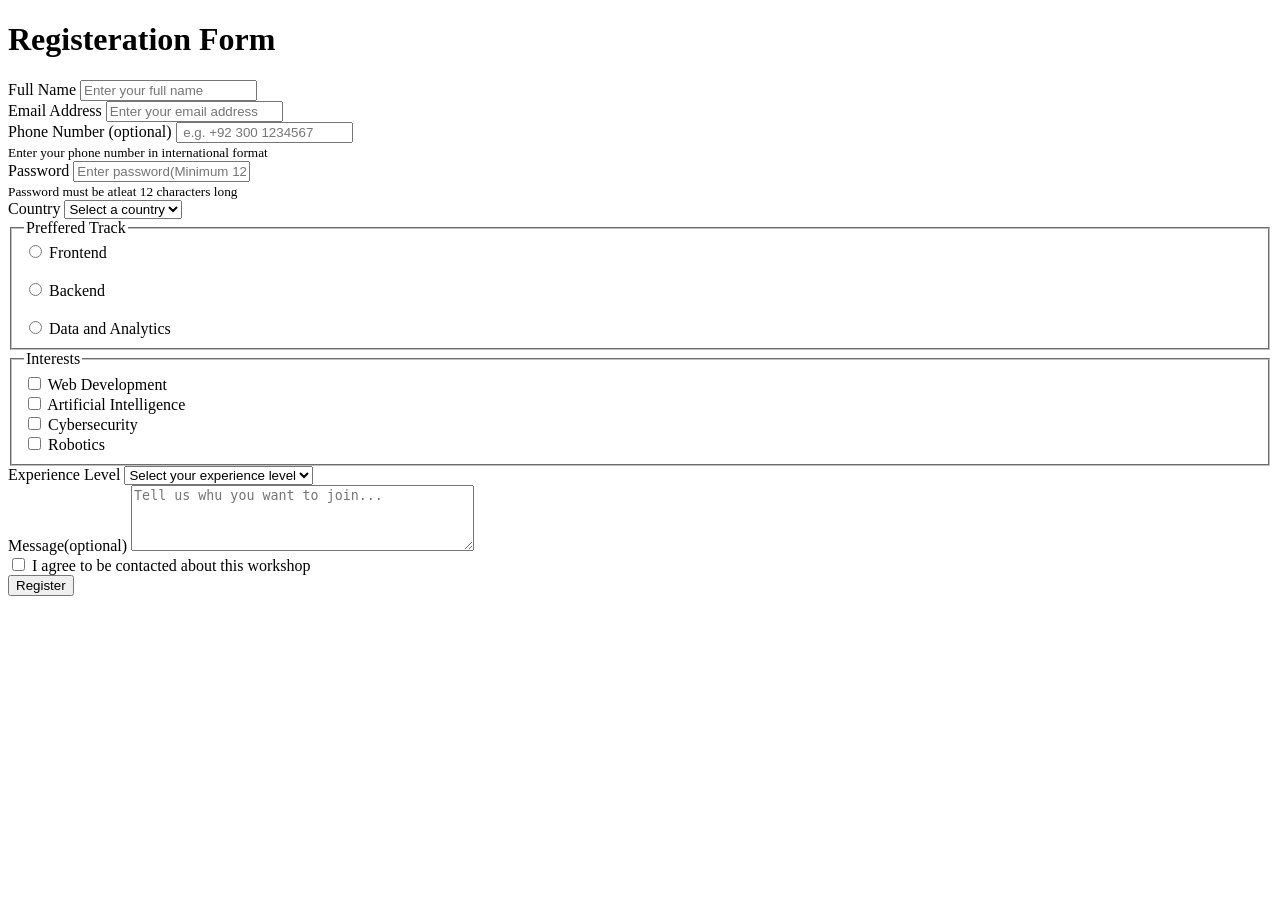
==== register.html @ 5a6097e9 "Add accessible registration form" ====
<!DOCTYPE html>
<html lang="en">

<head>
    <meta charset="UTF-8">
    <meta name="viewport" content="width=device-width, initial-scale=1.0">
    <title>Registeration Form</title>
</head>

<body>
    <div>
        <h1>Registeration Form</h1>
    </div>

    <form action="/action">
        <div>
            <label for="username">Full Name</label>
            <input type="text" placeholder="Enter your full name" autocomplete="name" id="username" required>
        </div>

        <div>
            <label for="email">Email Address</label>
            <input type="email" placeholder="Enter your email address" id="email">
        </div>

        <div>
            <label for="phone">Phone Number (optional)</label>
            <input type="text" placeholder=" e.g. +92 300 1234567" autocomplete="tel" id="phone"><br>
            <small>Enter your phone number in international format</small>
        </div>

        <div>
            <label for="password">Password</label>
            <input type="password" placeholder="Enter password(Minimum 12 characters)" autocomplete="new-password"
                id="password">
            <br>
            <small>Password must be atleat 12 characters long</small>
        </div>

        <div>
            <label for="Country">Country</label>
            <select id="Country" name="country" required>
                <option value="">Select a country</option>
                <option value="India">India</option>
                <option value="England">England</option>
                <option value="United Kingdom">United Kingdom</option>
                <option value="Canada">Canada</option>

            </select>
        </div>
        <fieldset>

            <legend>Preffered Track</legend>
            <div>
                <input type="radio" id="Frontend" name="track" value="Frontend">
                <label for="Frontend">Frontend</label>
            </div>
            <br>

            <div>
                <input type="radio" id="Backend" name="track" value="Backend">
                <label for="Backend">Backend</label>
            </div>
            <br>

            <div>
                <input type="radio" id="DataandAnalytics" name="track" value="Data and Analytics">
                <label for="DataandAnalytics">Data and Analytics</label>
            </div>
        </fieldset>


        <fieldset>
            <legend>Interests</legend>

            <div>
                <input type="checkbox" id="web-development" name="interests" value="web-development">
                <label for="web-development">Web Development</label>
            </div>

            <div>
                <input type="checkbox" id="artificial-intelligence" name="interests" value="artificial-intelligence">
                <label for="artificial-intelligence">Artificial Intelligence</label>
            </div>

            <div>
                <input type="checkbox" id="cybersecurity" name="interests" value="cybersecurity">
                <label for="cybersecurity">Cybersecurity</label>
            </div>

            <div>
                <input type="checkbox" id="robotics" name="interests" value="robotics">
                <label for="robotics">Robotics</label>
            </div>
        </fieldset>

        <div>
           <label for="level">Experience Level</label> 
            <select id="level" name="Level">
                <option value="" >Select your experience level</option>
                <option value="Beginner">Beginner</option>
                <option value="Intermediate">Intermediate</option>
                <option value="Advanced">Advanced</option>
            </select>
        </div>

        <div>
            <label for="message">Message(optional)</label>
                <textarea 
                      placeholder="Tell us whu you want to join..."
                      id="message"
                      name="message"
                      maxlength="500" rows="4"
                      cols="40"></textarea>
            
        </div>

        <div>
             <input type="checkbox" id="concent" name="checkbox" value="checkbox" required>
             <label for="concent">I agree to be contacted about this workshop</label>
        </div>
        
        <div>
            <button>Register</button>
        </div>


    </form>
</body>

</html>
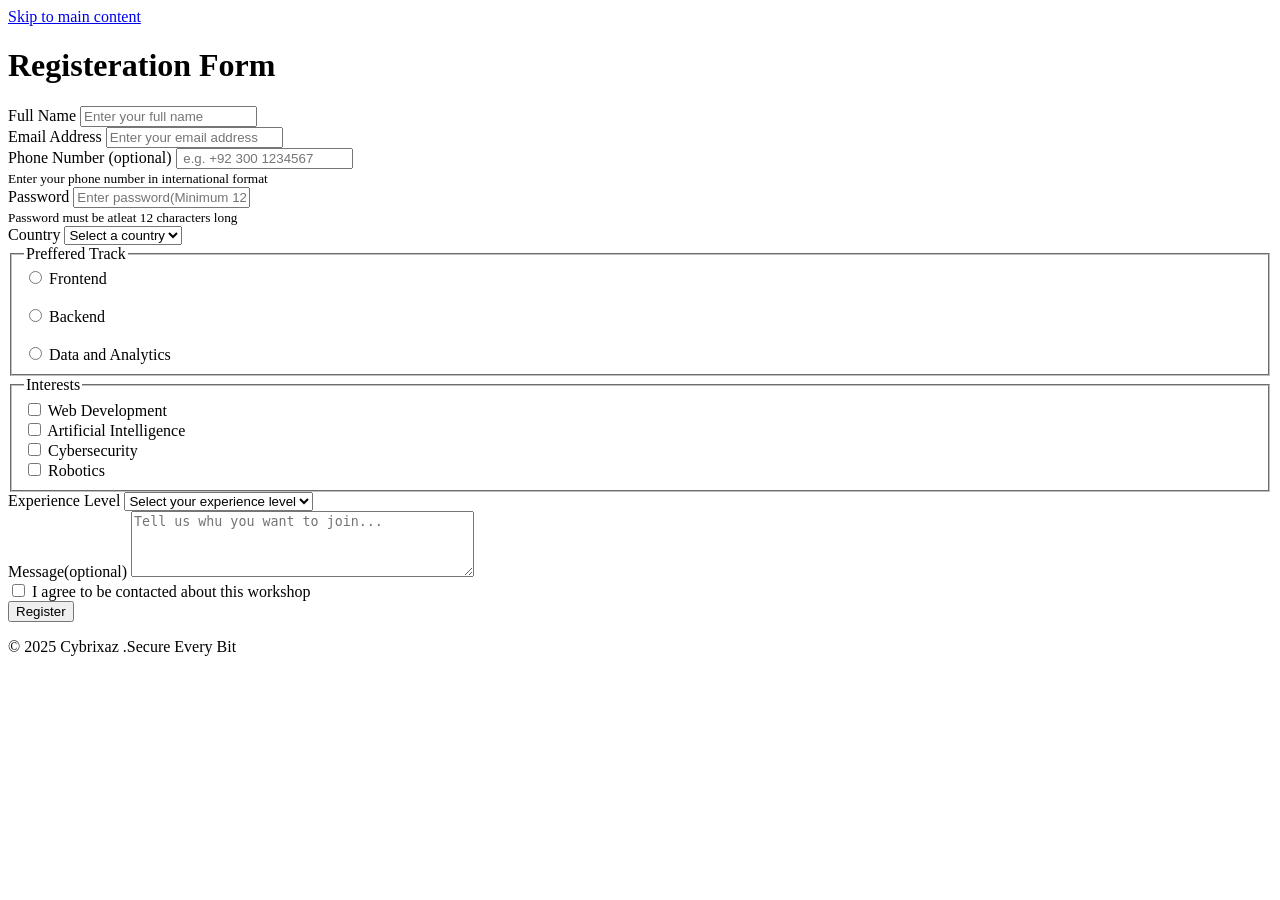
==== commit 048a735e: "feat: improve page accessibility" ====
--- a/register.html
+++ b/register.html
@@ -8,124 +8,126 @@
 </head>
 
 <body>
+ <a href="#main">Skip to main content</a>
     <div>
         <h1>Registeration Form</h1>
     </div>
-
-    <form action="/action">
-        <div>
-            <label for="username">Full Name</label>
-            <input type="text" placeholder="Enter your full name" autocomplete="name" id="username" required>
-        </div>
-
-        <div>
-            <label for="email">Email Address</label>
-            <input type="email" placeholder="Enter your email address" id="email">
-        </div>
-
-        <div>
-            <label for="phone">Phone Number (optional)</label>
-            <input type="text" placeholder=" e.g. +92 300 1234567" autocomplete="tel" id="phone"><br>
-            <small>Enter your phone number in international format</small>
-        </div>
-
-        <div>
-            <label for="password">Password</label>
-            <input type="password" placeholder="Enter password(Minimum 12 characters)" autocomplete="new-password"
-                id="password">
-            <br>
-            <small>Password must be atleat 12 characters long</small>
-        </div>
-
-        <div>
-            <label for="Country">Country</label>
-            <select id="Country" name="country" required>
-                <option value="">Select a country</option>
-                <option value="India">India</option>
-                <option value="England">England</option>
-                <option value="United Kingdom">United Kingdom</option>
-                <option value="Canada">Canada</option>
-
-            </select>
-        </div>
-        <fieldset>
-
-            <legend>Preffered Track</legend>
+    <main id="main">
+        <form action="/action">
             <div>
-                <input type="radio" id="Frontend" name="track" value="Frontend">
-                <label for="Frontend">Frontend</label>
-            </div>
-            <br>
-
-            <div>
-                <input type="radio" id="Backend" name="track" value="Backend">
-                <label for="Backend">Backend</label>
-            </div>
-            <br>
-
-            <div>
-                <input type="radio" id="DataandAnalytics" name="track" value="Data and Analytics">
-                <label for="DataandAnalytics">Data and Analytics</label>
-            </div>
-        </fieldset>
-
-
-        <fieldset>
-            <legend>Interests</legend>
-
-            <div>
-                <input type="checkbox" id="web-development" name="interests" value="web-development">
-                <label for="web-development">Web Development</label>
+                <label for="username">Full Name</label>
+                <input type="text" placeholder="Enter your full name" autocomplete="name" id="username" required>
             </div>
 
             <div>
-                <input type="checkbox" id="artificial-intelligence" name="interests" value="artificial-intelligence">
-                <label for="artificial-intelligence">Artificial Intelligence</label>
+                <label for="email">Email Address</label>
+                <input type="email" placeholder="Enter your email address" id="email">
             </div>
 
             <div>
-                <input type="checkbox" id="cybersecurity" name="interests" value="cybersecurity">
-                <label for="cybersecurity">Cybersecurity</label>
+                <label for="phone">Phone Number (optional)</label>
+                <input type="text" placeholder=" e.g. +92 300 1234567" autocomplete="tel" id="phone"><br>
+                <small>Enter your phone number in international format</small>
             </div>
 
             <div>
-                <input type="checkbox" id="robotics" name="interests" value="robotics">
-                <label for="robotics">Robotics</label>
+                <label for="password">Password</label>
+                <input type="password" placeholder="Enter password(Minimum 12 characters)" autocomplete="new-password"
+                    id="password">
+                <br>
+                <small>Password must be atleat 12 characters long</small>
             </div>
-        </fieldset>
 
-        <div>
-           <label for="level">Experience Level</label> 
-            <select id="level" name="Level">
-                <option value="" >Select your experience level</option>
-                <option value="Beginner">Beginner</option>
-                <option value="Intermediate">Intermediate</option>
-                <option value="Advanced">Advanced</option>
-            </select>
-        </div>
+            <div>
+                <label for="Country">Country</label>
+                <select id="Country" name="country" required>
+                    <option value="">Select a country</option>
+                    <option value="India">India</option>
+                    <option value="England">England</option>
+                    <option value="United Kingdom">United Kingdom</option>
+                    <option value="Canada">Canada</option>
 
-        <div>
-            <label for="message">Message(optional)</label>
-                <textarea 
-                      placeholder="Tell us whu you want to join..."
-                      id="message"
-                      name="message"
-                      maxlength="500" rows="4"
-                      cols="40"></textarea>
-            
-        </div>
+                </select>
+            </div>
+            <fieldset>
 
-        <div>
-             <input type="checkbox" id="concent" name="checkbox" value="checkbox" required>
-             <label for="concent">I agree to be contacted about this workshop</label>
-        </div>
-        
-        <div>
-            <button>Register</button>
-        </div>
+                <legend>Preffered Track</legend>
+                <div>
+                    <input type="radio" id="Frontend" name="track" value="Frontend">
+                    <label for="Frontend">Frontend</label>
+                </div>
+                <br>
+
+                <div>
+                    <input type="radio" id="Backend" name="track" value="Backend">
+                    <label for="Backend">Backend</label>
+                </div>
+                <br>
+
+                <div>
+                    <input type="radio" id="DataandAnalytics" name="track" value="Data and Analytics">
+                    <label for="DataandAnalytics">Data and Analytics</label>
+                </div>
+            </fieldset>
 
 
-    </form>
+            <fieldset>
+                <legend>Interests</legend>
+
+                <div>
+                    <input type="checkbox" id="web-development" name="interests" value="web-development">
+                    <label for="web-development">Web Development</label>
+                </div>
+
+                <div>
+                    <input type="checkbox" id="artificial-intelligence" name="interests"
+                        value="artificial-intelligence">
+                    <label for="artificial-intelligence">Artificial Intelligence</label>
+                </div>
+
+                <div>
+                    <input type="checkbox" id="cybersecurity" name="interests" value="cybersecurity">
+                    <label for="cybersecurity">Cybersecurity</label>
+                </div>
+
+                <div>
+                    <input type="checkbox" id="robotics" name="interests" value="robotics">
+                    <label for="robotics">Robotics</label>
+                </div>
+            </fieldset>
+
+            <div>
+                <label for="level">Experience Level</label>
+                <select id="level" name="Level">
+                    <option value="">Select your experience level</option>
+                    <option value="Beginner">Beginner</option>
+                    <option value="Intermediate">Intermediate</option>
+                    <option value="Advanced">Advanced</option>
+                </select>
+            </div>
+
+            <div>
+                <label for="message">Message(optional)</label>
+                <textarea placeholder="Tell us whu you want to join..." id="message" name="message" maxlength="500"
+                    rows="4" cols="40"></textarea>
+
+            </div>
+
+            <div>
+                <input type="checkbox" id="concent" name="checkbox" value="checkbox" required>
+                <label for="concent">I agree to be contacted about this workshop</label>
+            </div>
+
+            <div>
+                <button>Register</button>
+            </div>
+
+
+        </form>
+    </main>
 </body>
+<footer>
+    <p>&copy; 2025 Cybrixaz .Secure Every Bit</p>
+</footer>
 
 </html>
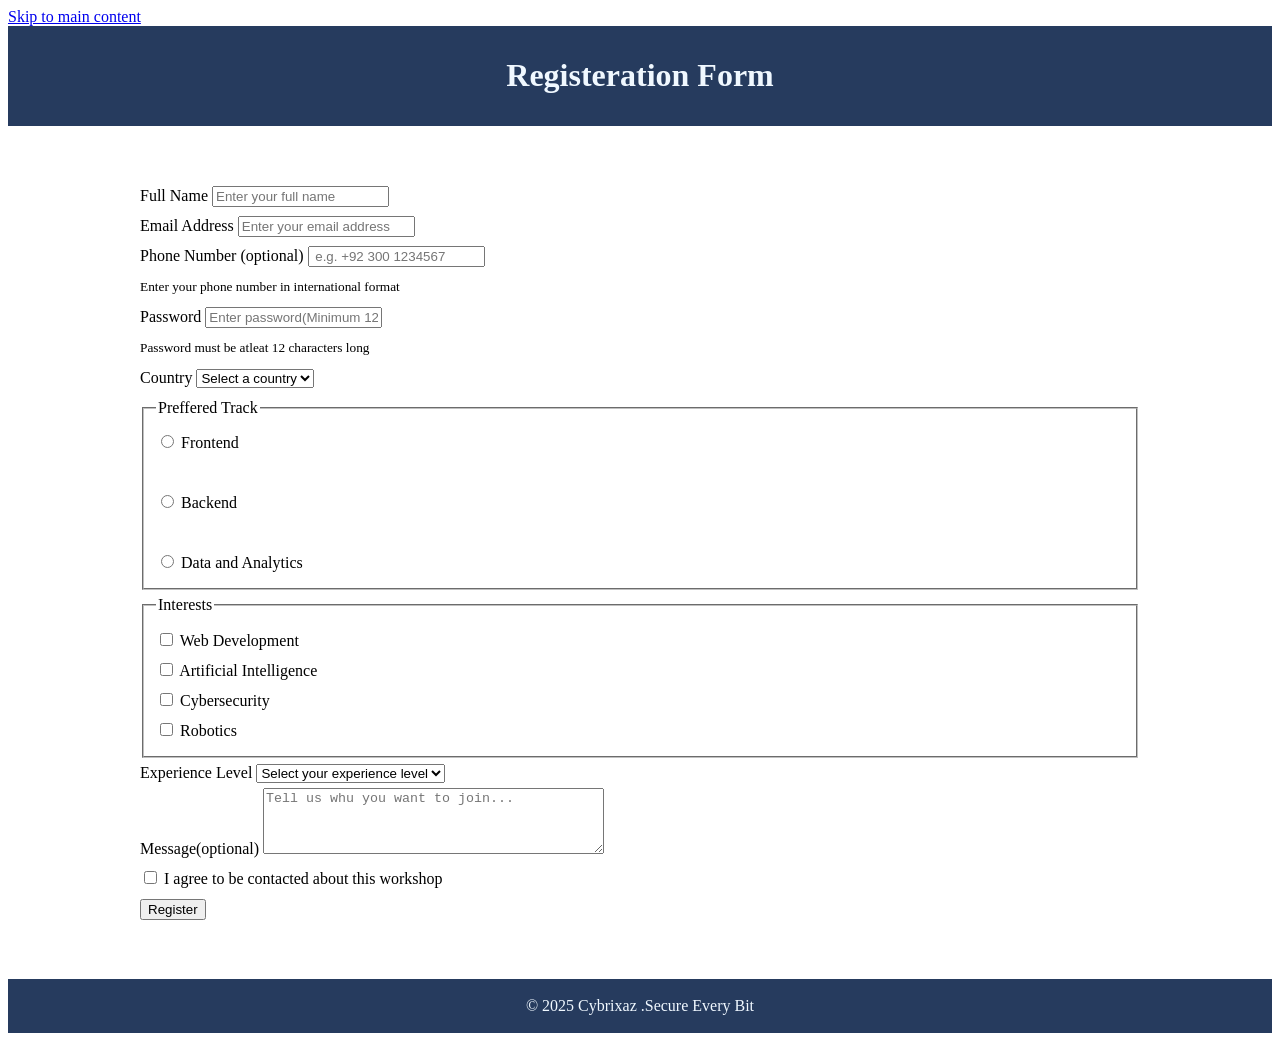
==== commit be64eb36: "style: add basic CSS styling" ====
--- a/register.html
+++ b/register.html
@@ -5,13 +5,14 @@
     <meta charset="UTF-8">
     <meta name="viewport" content="width=device-width, initial-scale=1.0">
     <title>Registeration Form</title>
+    <link rel="stylesheet" href="css/style.css">
 </head>
 
 <body>
  <a href="#main">Skip to main content</a>
-    <div>
+    <header>
         <h1>Registeration Form</h1>
-    </div>
+    </header>
     <main id="main">
         <form action="/action">
             <div>
@@ -118,7 +119,7 @@
                 <label for="concent">I agree to be contacted about this workshop</label>
             </div>
 
-            <div>
+            <div id="button">
                 <button>Register</button>
             </div>
 
--- a/css/style.css
+++ b/css/style.css
@@ -0,0 +1,22 @@
+header{
+    color: aliceblue;
+    background-color: #263b5e;
+    text-align: center;
+    padding: 10px;
+}
+
+footer{
+    color: aliceblue;
+    background-color: #263b5e;
+    text-align: center;
+    padding: 2px;
+}
+
+main{
+    color: rgb(0, 0, 0);
+    padding: 25px;
+    line-height: 30px;
+    max-width: 1000px;
+    margin: 30px auto;
+     background-color: white;
+}
